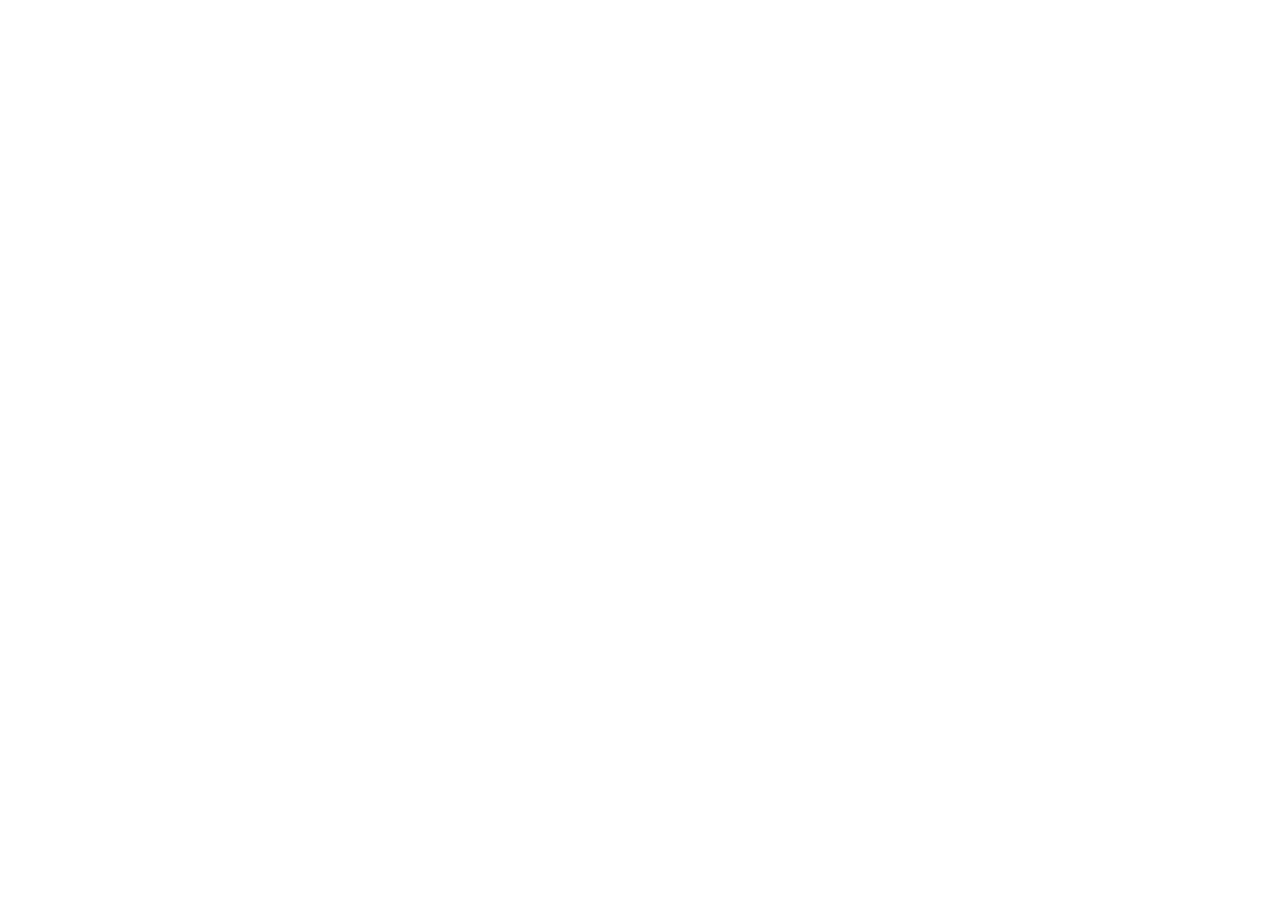
==== test.html @ 2de7fd26 "feat: scaffold project files" ====
<!DOCTYPE html>
<html lang="nl">
<head><meta charset="UTF-8"><title>Tests</title></head>
<body><pre id="output"></pre>
<script type="module">
const out = document.getElementById('output');
function test(name, fn) {
  try { fn(); out.textContent += `✅ ${name}\n`; }
  catch(e) { out.textContent += `❌ ${name}: ${e.message}\n`; }
}
function assert(cond, msg) { if (!cond) throw new Error(msg || 'assertion failed'); }
</script>
</body>
</html>
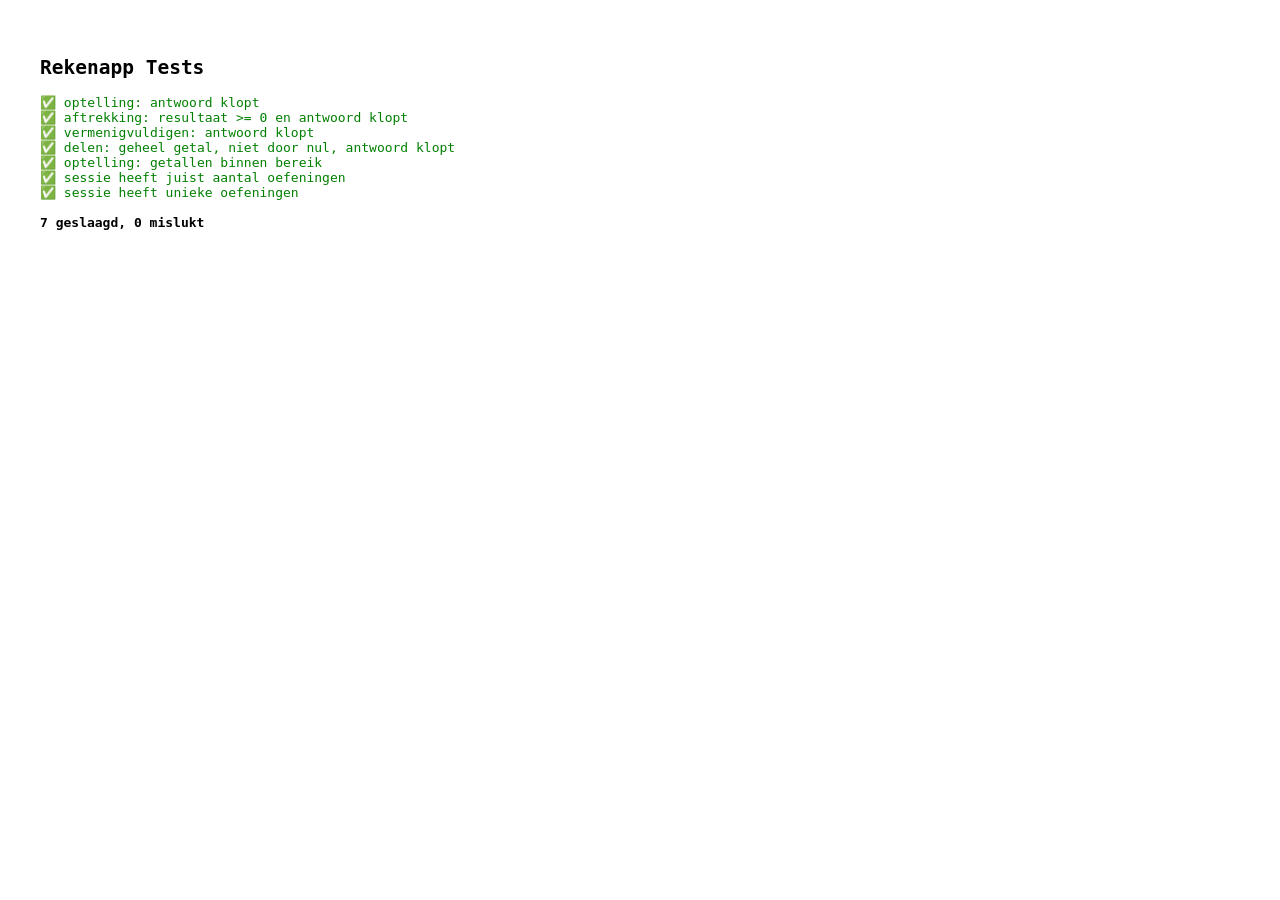
==== commit 2ab8e2ec: "feat: add exercise generation tests" ====
--- a/test.html
+++ b/test.html
@@ -1,14 +1,85 @@
 <!DOCTYPE html>
 <html lang="nl">
-<head><meta charset="UTF-8"><title>Tests</title></head>
-<body><pre id="output"></pre>
+<head>
+  <meta charset="UTF-8">
+  <title>Tests — Rekenapp</title>
+  <style>body{font-family:monospace;padding:2rem;} .pass{color:green;} .fail{color:red;}</style>
+</head>
+<body>
+<h2>Rekenapp Tests</h2>
+<pre id="output"></pre>
 <script type="module">
+import { generateExercise, generateSession } from './exercises.js';
+
 const out = document.getElementById('output');
+let passed = 0, failed = 0;
+
 function test(name, fn) {
-  try { fn(); out.textContent += `✅ ${name}\n`; }
-  catch(e) { out.textContent += `❌ ${name}: ${e.message}\n`; }
+  try {
+    fn();
+    out.innerHTML += `<span class="pass">✅ ${name}</span>\n`;
+    passed++;
+  } catch(e) {
+    out.innerHTML += `<span class="fail">❌ ${name}: ${e.message}</span>\n`;
+    failed++;
+  }
 }
-function assert(cond, msg) { if (!cond) throw new Error(msg || 'assertion failed'); }
+function assert(cond, msg) { if (!cond) throw new Error(msg || 'mislukt'); }
+
+const s = { ops: ['+', '-', '×', '÷'], min: 1, max: 10, aantal: 10 };
+
+test('optelling: antwoord klopt', () => {
+  for (let i = 0; i < 50; i++) {
+    const ex = generateExercise({ ...s, ops: ['+'] });
+    assert(ex.answer === ex.a + ex.b, `${ex.a}+${ex.b}≠${ex.answer}`);
+  }
+});
+
+test('aftrekking: resultaat >= 0 en antwoord klopt', () => {
+  for (let i = 0; i < 50; i++) {
+    const ex = generateExercise({ ...s, ops: ['-'] });
+    assert(ex.answer >= 0, `${ex.a}-${ex.b}=${ex.answer} < 0`);
+    assert(ex.answer === ex.a - ex.b, `${ex.a}-${ex.b}≠${ex.answer}`);
+  }
+});
+
+test('vermenigvuldigen: antwoord klopt', () => {
+  for (let i = 0; i < 50; i++) {
+    const ex = generateExercise({ ...s, ops: ['×'] });
+    assert(ex.answer === ex.a * ex.b, `${ex.a}×${ex.b}≠${ex.answer}`);
+  }
+});
+
+test('delen: geheel getal, niet door nul, antwoord klopt', () => {
+  for (let i = 0; i < 50; i++) {
+    const ex = generateExercise({ ...s, ops: ['÷'] });
+    assert(ex.b !== 0, 'deling door nul');
+    assert(Number.isInteger(ex.answer), `${ex.a}÷${ex.b}=${ex.answer} is geen geheel getal`);
+    assert(ex.answer === ex.a / ex.b, `${ex.a}÷${ex.b}≠${ex.answer}`);
+  }
+});
+
+test('optelling: getallen binnen bereik', () => {
+  for (let i = 0; i < 50; i++) {
+    const ex = generateExercise({ ...s, ops: ['+'] });
+    assert(ex.a >= 1 && ex.a <= 10, `a=${ex.a} buiten bereik`);
+    assert(ex.b >= 1 && ex.b <= 10, `b=${ex.b} buiten bereik`);
+  }
+});
+
+test('sessie heeft juist aantal oefeningen', () => {
+  const session = generateSession(s);
+  assert(session.length === 10, `verwacht 10, kreeg ${session.length}`);
+});
+
+test('sessie heeft unieke oefeningen', () => {
+  const session = generateSession(s);
+  const keys = session.map(e => `${e.a}${e.op}${e.b}`);
+  const unique = new Set(keys);
+  assert(unique.size === keys.length, `duplicaten gevonden`);
+});
+
+out.innerHTML += `\n<strong>${passed} geslaagd, ${failed} mislukt</strong>\n`;
 </script>
 </body>
 </html>
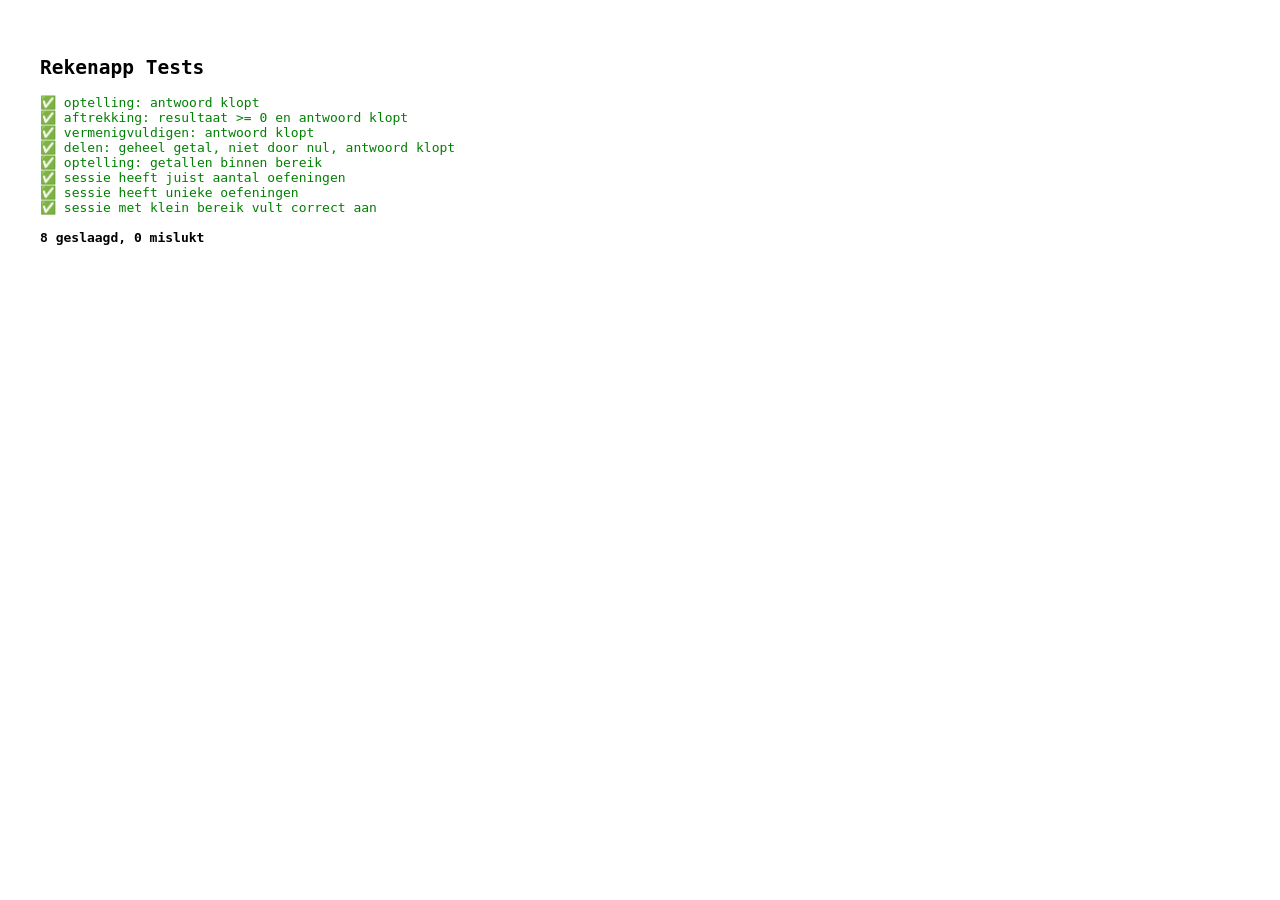
==== commit 40746a60: "fix: improve division fallback and add edge case test" ====
--- a/test.html
+++ b/test.html
@@ -79,6 +79,11 @@
   assert(unique.size === keys.length, `duplicaten gevonden`);
 });
 
+test('sessie met klein bereik vult correct aan', () => {
+  const session = generateSession({ ops: ['+'], min: 1, max: 3, aantal: 50 });
+  assert(session.length === 50, `verwacht 50, kreeg ${session.length}`);
+});
+
 out.innerHTML += `\n<strong>${passed} geslaagd, ${failed} mislukt</strong>\n`;
 </script>
 </body>
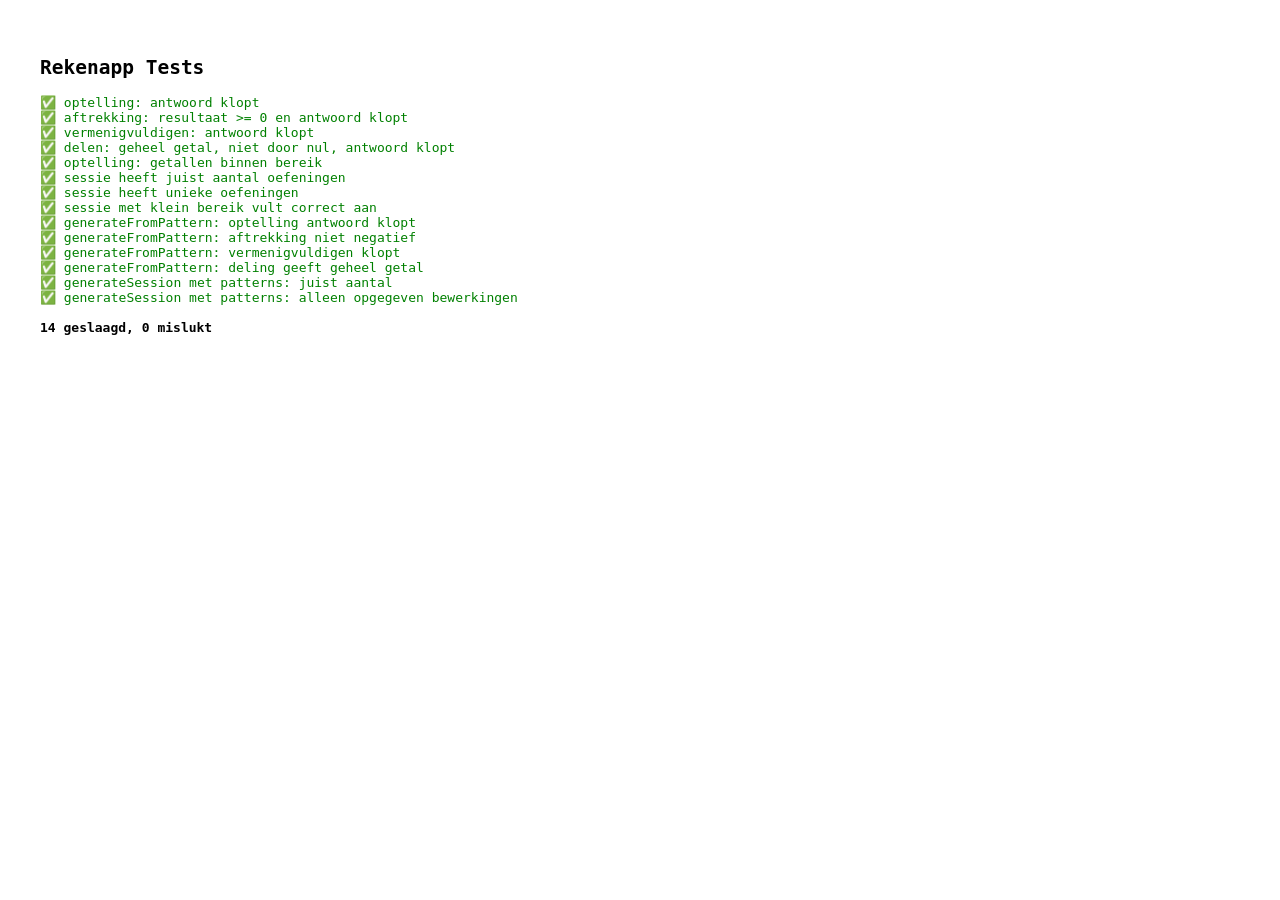
==== commit acd666d2: "feat: add generateFromPattern and extend generateSession for custom patterns" ====
--- a/test.html
+++ b/test.html
@@ -9,7 +9,7 @@
 <h2>Rekenapp Tests</h2>
 <pre id="output"></pre>
 <script type="module">
-import { generateExercise, generateSession } from './exercises.js';
+import { generateExercise, generateSession, generateFromPattern } from './exercises.js';
 
 const out = document.getElementById('output');
 let passed = 0, failed = 0;
@@ -84,6 +84,62 @@
   assert(session.length === 50, `verwacht 50, kreeg ${session.length}`);
 });
 
+const pat = { fixed: 9, op: '-', min: 1, max: 8 };
+
+test('generateFromPattern: optelling antwoord klopt', () => {
+  for (let i = 0; i < 50; i++) {
+    const ex = generateFromPattern({ fixed: 6, op: '+', min: 1, max: 5 });
+    assert(ex.a === 6, `a moet 6 zijn, got ${ex.a}`);
+    assert(ex.answer === ex.a + ex.b, `${ex.a}+${ex.b}≠${ex.answer}`);
+    assert(ex.b >= 1 && ex.b <= 5, `b=${ex.b} buiten bereik`);
+  }
+});
+
+test('generateFromPattern: aftrekking niet negatief', () => {
+  for (let i = 0; i < 50; i++) {
+    const ex = generateFromPattern(pat);
+    assert(ex.a === 9, `a moet 9 zijn`);
+    assert(ex.answer >= 0, `antwoord ${ex.answer} is negatief`);
+    assert(ex.answer === ex.a - ex.b, `${ex.a}-${ex.b}≠${ex.answer}`);
+  }
+});
+
+test('generateFromPattern: vermenigvuldigen klopt', () => {
+  for (let i = 0; i < 50; i++) {
+    const ex = generateFromPattern({ fixed: 4, op: '×', min: 1, max: 10 });
+    assert(ex.a === 4, `a moet 4 zijn`);
+    assert(ex.answer === ex.a * ex.b, `${ex.a}×${ex.b}≠${ex.answer}`);
+  }
+});
+
+test('generateFromPattern: deling geeft geheel getal', () => {
+  for (let i = 0; i < 50; i++) {
+    const ex = generateFromPattern({ fixed: 12, op: '÷', min: 1, max: 6 });
+    assert(ex.a === 12, `a moet 12 zijn`);
+    assert(ex.b !== 0, 'deling door nul');
+    assert(Number.isInteger(ex.answer), `${ex.a}÷${ex.b}=${ex.answer} is geen geheel getal`);
+    assert(ex.a / ex.b === ex.answer, `${ex.a}÷${ex.b}≠${ex.answer}`);
+  }
+});
+
+test('generateSession met patterns: juist aantal', () => {
+  const patterns = [
+    { fixed: 9, op: '-', min: 1, max: 8 },
+    { fixed: 5, op: '+', min: 1, max: 5 },
+  ];
+  const session = generateSession({ patterns, aantal: 10 });
+  assert(session.length === 10, `verwacht 10, kreeg ${session.length}`);
+});
+
+test('generateSession met patterns: alleen opgegeven bewerkingen', () => {
+  const patterns = [{ fixed: 9, op: '-', min: 1, max: 8 }];
+  const session = generateSession({ patterns, aantal: 10 });
+  session.forEach(ex => {
+    assert(ex.a === 9, `a moet 9 zijn, got ${ex.a}`);
+    assert(ex.op === '-', `bewerking moet - zijn, got ${ex.op}`);
+  });
+});
+
 out.innerHTML += `\n<strong>${passed} geslaagd, ${failed} mislukt</strong>\n`;
 </script>
 </body>
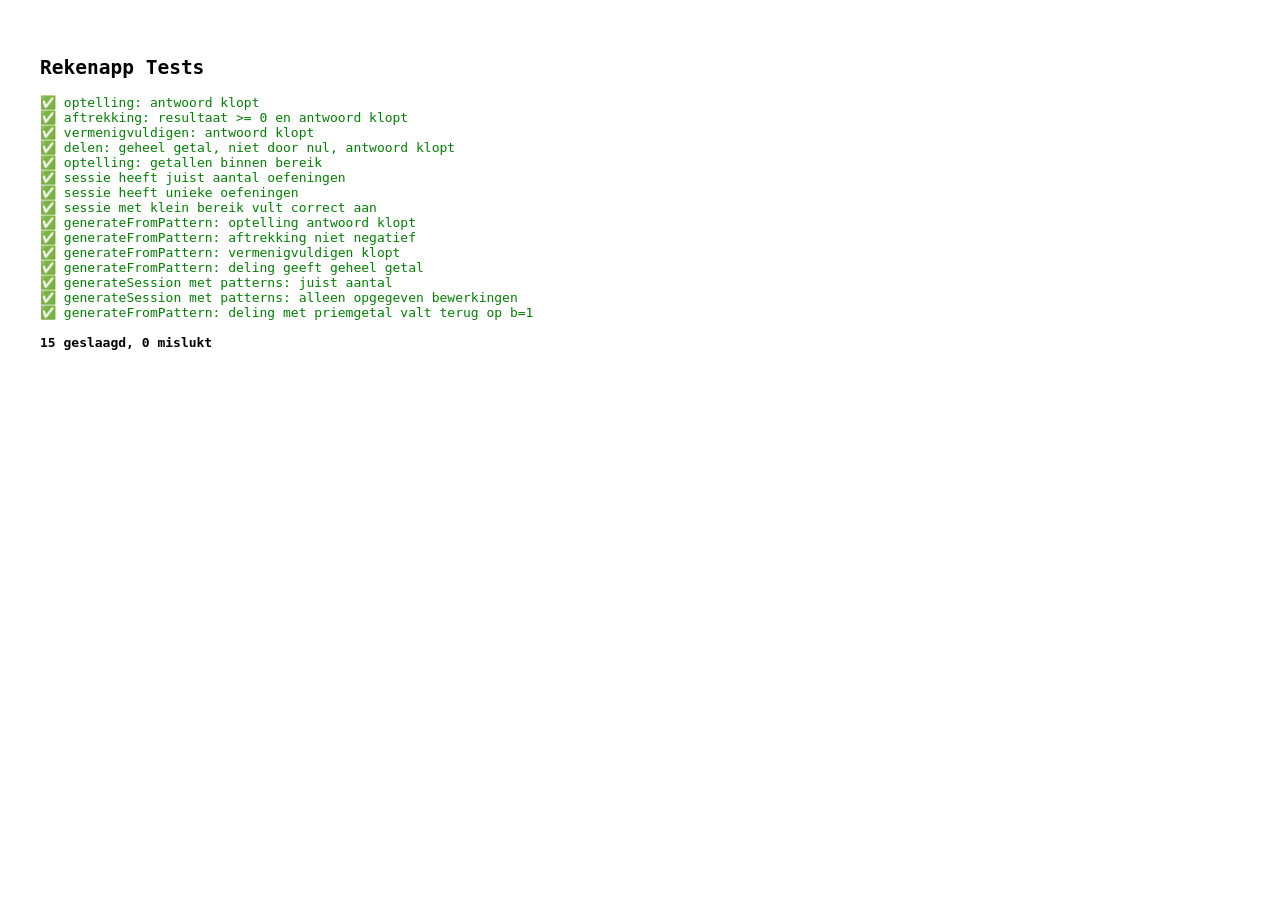
==== commit d6b82e84: "fix: clamp subtraction in generateFromPattern and add prime division test" ====
--- a/test.html
+++ b/test.html
@@ -140,6 +140,16 @@
   });
 });
 
+test('generateFromPattern: deling met priemgetal valt terug op b=1', () => {
+  // 7 is prime; only divisors are 1 and 7; range [2,6] has no divisors of 7
+  for (let i = 0; i < 20; i++) {
+    const ex = generateFromPattern({ fixed: 7, op: '÷', min: 2, max: 6 });
+    assert(ex.a === 7, `a moet 7 zijn`);
+    assert(ex.b === 1, `b moet 1 zijn (fallback), got ${ex.b}`);
+    assert(ex.answer === 7, `antwoord moet 7 zijn, got ${ex.answer}`);
+  }
+});
+
 out.innerHTML += `\n<strong>${passed} geslaagd, ${failed} mislukt</strong>\n`;
 </script>
 </body>
